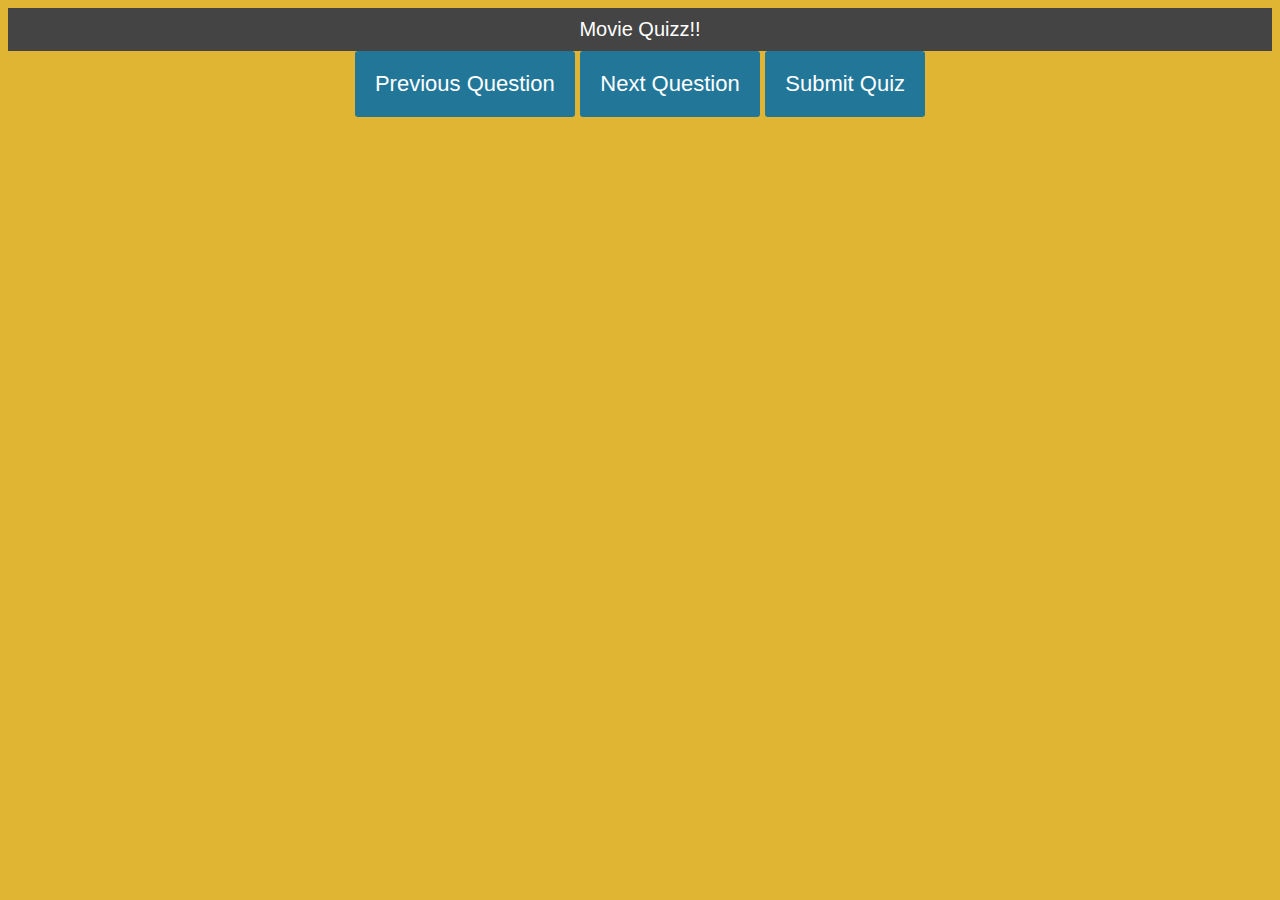
==== -PAR-WDFT-911-Quizz-Diego-Wormull-master/index.html @ 741d7a93 "Add files via upload" ====
<html lang="en">
<head>
    <meta charset="UTF-8">
    <meta name="viewport" content="width=device-width, initial-scale=1.0">
    <script src="script.js"></script>
    <link rel="stylesheet" href="style.css">
    <title>My Quizz</title>
</head>
<body>
    <h1>Movie Quizz!!</h1>
    <div class="quiz-container">
      <div id="quiz"></div>
    </div>
    <button id="previous">Previous Question</button>
    <button id="next">Next Question</button>
    <button id="submit">Submit Quiz</button>
    <div id="results"></div>
</body>
</html>
---- -PAR-WDFT-911-Quizz-Diego-Wormull-master/style.css ----
body{
	font-size: 20px;
	font-family: 'Work Sans', sans-serif;
	color: black;
  font-weight: 300;
  text-align: center;
  background-color: #e0b533;
}
h1{
  font-weight: 300;
  margin: 0px;
  padding: 10px;
  font-size: 20px;
  background-color: #444;
  color: #fff;
}
.question{
  font-size: 30px;
  margin-bottom: 10px;
}
.answers {
  margin-bottom: 20px;
  text-align: left;
  display: inline-block;
}

button{
  font-family: 'Work Sans', sans-serif;
	font-size: 22px;
	background-color: #279;
	color: #fff;
	border: 0px;
	border-radius: 3px;
	padding: 20px;
	cursor: pointer;
	margin-bottom: 20px;
}
button:hover{
	background-color: #38a;
}
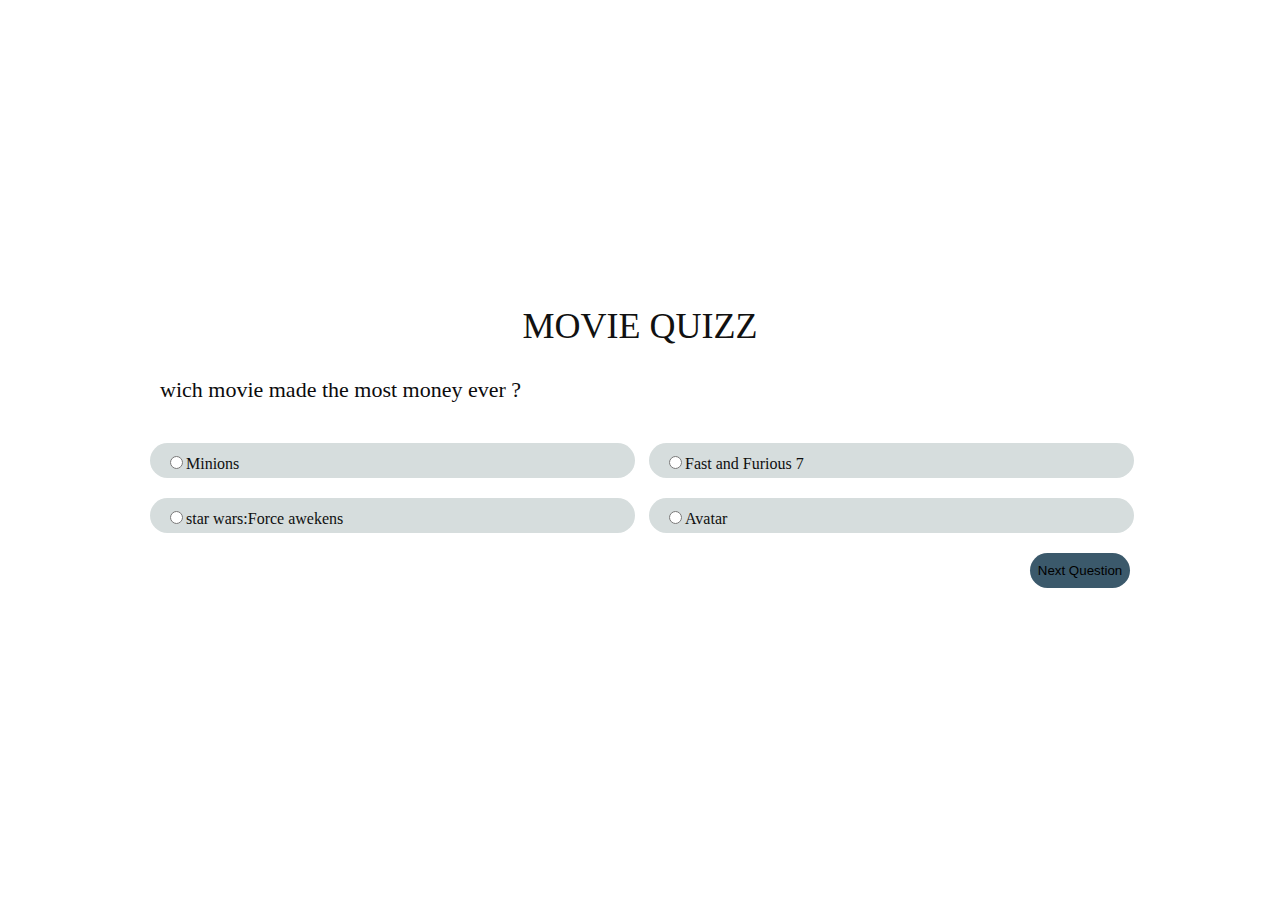
==== commit fc3df304: "Add files via upload" ====
--- a/-PAR-WDFT-911-Quizz-Diego-Wormull-master/index.html
+++ b/-PAR-WDFT-911-Quizz-Diego-Wormull-master/index.html
@@ -1,19 +1,26 @@
+<!DOCTYPE html>
 <html lang="en">
+
 <head>
     <meta charset="UTF-8">
     <meta name="viewport" content="width=device-width, initial-scale=1.0">
-    <script src="script.js"></script>
+    <script type="module" src="script.js"></script>
     <link rel="stylesheet" href="style.css">
-    <title>My Quizz</title>
+    <title>known better</title>
+
 </head>
+
 <body>
-    <h1>Movie Quizz!!</h1>
-    <div class="quiz-container">
-      <div id="quiz"></div>
+    <div id="quizzContainer" class="container">
+        <div class="titre">Movie Quizz</div>
+        <div id="question" class="question"></div>
+        <label class="option"><input type="radio" name="option" value="1"><span id="opt1"></span></label>
+        <label class="option"><input type="radio" name="option" value="2"><span id="opt2"></span></label>
+        <label class="option"><input type="radio" name="option" value="3"><span id="opt3"></span></label>
+        <label class="option"><input type="radio" name="option" value="4"><span id="opt4"></span></label>
+        <button id="nextButton" class="nxt-btn">Next Question</button>
     </div>
-    <button id="previous">Previous Question</button>
-    <button id="next">Next Question</button>
-    <button id="submit">Submit Quiz</button>
-    <div id="results"></div>
+    <div id="result" class="container result" style="display:none;"></div>
 </body>
+
 </html>--- a/-PAR-WDFT-911-Quizz-Diego-Wormull-master/style.css
+++ b/-PAR-WDFT-911-Quizz-Diego-Wormull-master/style.css
@@ -1,42 +1,70 @@
-body{
-	font-size: 20px;
-	font-family: 'Work Sans', sans-serif;
-	color: black;
-  font-weight: 300;
-  text-align: center;
-  background-color: #e0b533;
+h1{
+    color: white;
+    
 }
-h1{
-  font-weight: 300;
-  margin: 0px;
-  padding: 10px;
-  font-size: 20px;
-  background-color: #444;
-  color: #fff;
+.container{
+    height: 330px;
+    width: 1000px;
+    position: absolute;
+    top: 50%;
+    left: 50%;
+    transform: translateX(-50%) translateY(-50%);
+    background: rgba(255,255,255, 0.5);
+    padding: 20px;
+    border: 1px solid white;
+    box-shadow: 0 0 8px 3px #fff;
+}
+.titre{
+    padding-top: 20px;
+    text-align: center;
+    font-size: 36px;
+    text-transform: uppercase;
+    color: rgb(17, 17, 17);
 }
 .question{
-  font-size: 30px;
-  margin-bottom: 10px;
+    padding: 20px;
+    font-size: 22px;
+    background: rgb(255, 255, 255);
+    border-radius: 50px;
+    margin: 10px 0 10px 0;
+    color: rgb(12, 11, 12);
 }
-.answers {
-  margin-bottom: 20px;
-  text-align: left;
-  display: inline-block;
+.option{
+    width:  470px;
+    display: inline-block;
+    padding: 10px 0 10px 15px;
+    vertical-align: middle;
+    background: rgb(214, 221, 221);
+    margin:10px 0 10px 10px;
+    color: rgb(15, 15, 15);
+    border-radius: 20px;
+    height: 15px;
 }
-
-button{
-  font-family: 'Work Sans', sans-serif;
-	font-size: 22px;
-	background-color: #279;
-	color: #fff;
-	border: 0px;
-	border-radius: 3px;
-	padding: 20px;
-	cursor: pointer;
-	margin-bottom: 20px;
+.option:hover{
+    background: skyblue;
+    color: snow;
 }
-button:hover{
-	background-color: #38a;
+.nxt-btn{
+    border: none;
+    outline: none;
+    background: rgb(59, 89, 107);
+    width: 100px;
+    height: 35px;
+    border-radius: 20px;
+    cursor:pointer;
+    float: right;
+    margin: 10px;
 }
-
-
+.nxt-btn:hover{
+    background: rgb(43, 174, 226);
+    color: white;
+}
+.result{
+    height: 100px;
+    text-align: center;
+    font-size:75px;
+}
+.option input: checked.option{
+    background: white;
+    color: black;
+}